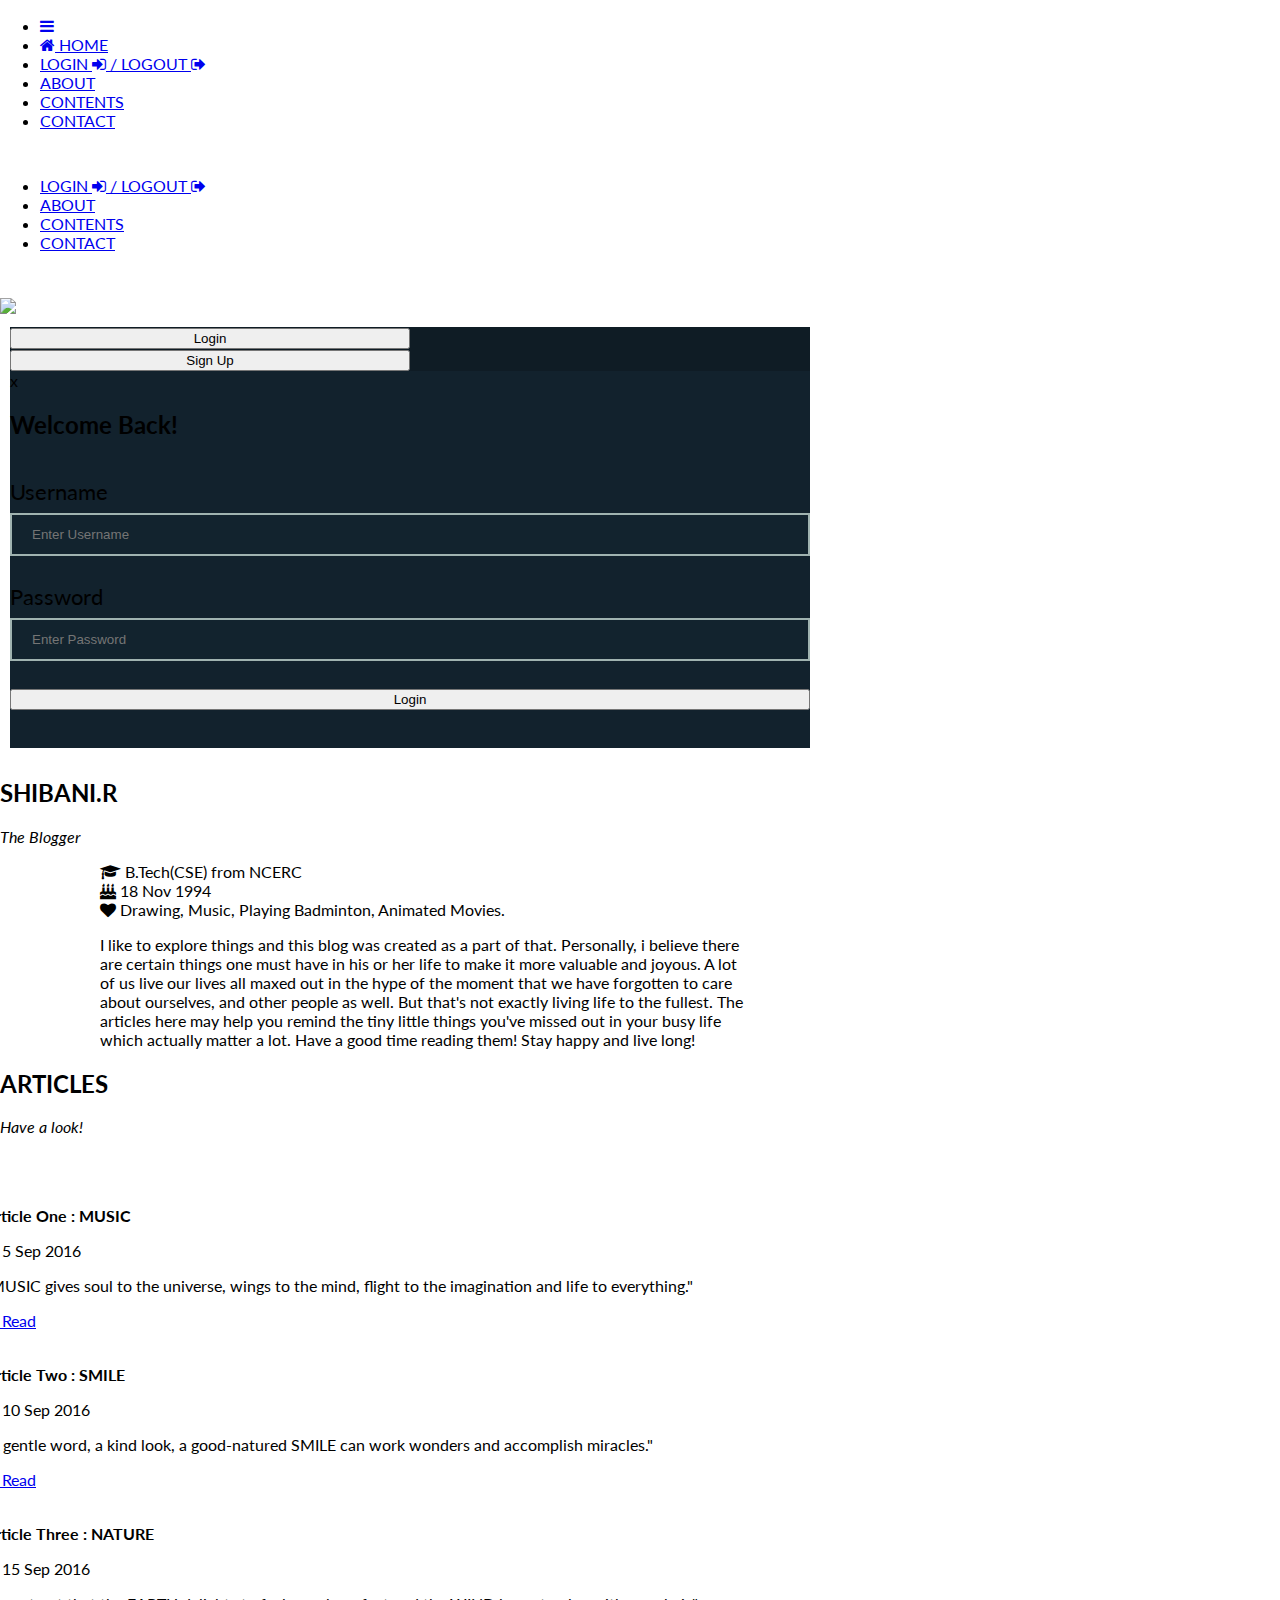
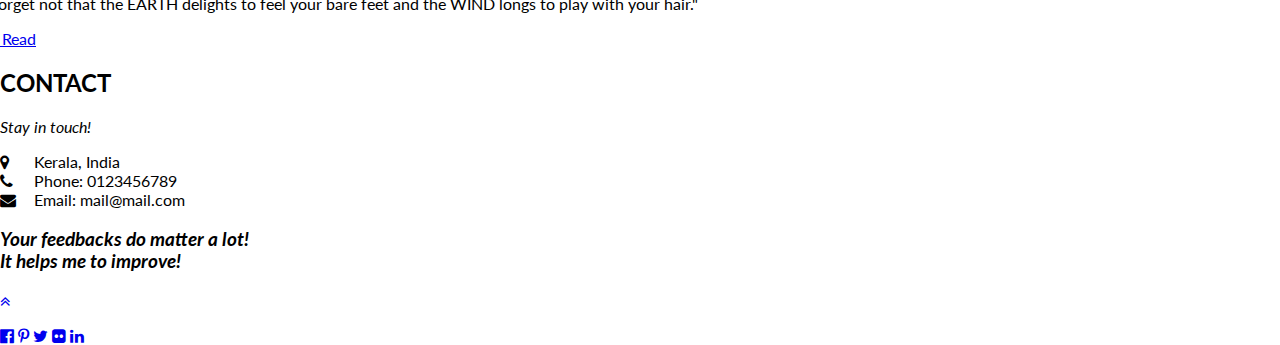
==== ui/index.html @ 5facab20 "[imad-console] Updates ui/index.html" ====
<!DOCTYPE html>
<html>
    <head>
        <title>Home Page</title>
        <meta name="viewport" content="width=device-width, initial-scale=1">
        <link rel="stylesheet" href="/ui/style.css">
        <link rel="stylesheet" href="http://www.w3schools.com/lib/w3.css">
        <link rel="stylesheet" href="https://fonts.googleapis.com/css?family=Lato">
        <link rel="stylesheet" href="https://cdnjs.cloudflare.com/ajax/libs/font-awesome/4.6.3/css/font-awesome.min.css">
        
    </head>

    <body>

        
        <!-- Navbar -->
        <div class="w3-top">
            <ul class="w3-navbar w3-black w3-card-2 w3-left-align">
                <li class="w3-hide-medium w3-hide-large w3-opennav w3-right">
                    <a class="w3-padding-large" href="javascript:void(0)" onclick="myFunction()" title="Toggle Navigation Menu">
                        <i class="fa fa-bars"></i>
                    </a></li>
                <li><a href="/" id="home" class="w3-hover-none w3-hover-text-grey w3-padding-large">
                    <i class="fa fa-home w3-large"> </i> HOME
                    </a></li>
                <li class="w3-hide-small"><a href="#login_area" class="w3-padding-large">LOGIN <i class="fa fa-sign-in w3-large"></i> / LOGOUT <i class="fa fa-sign-out w3-large"></i></a></li>
                <li class="w3-hide-small"><a href="#about" class="w3-padding-large">ABOUT</a></li>
                <li class="w3-hide-small"><a href="#contents" class="w3-padding-large">CONTENTS</a></li>
                <li class="w3-hide-small"><a href="#contact" class=" w3-padding-large">CONTACT</a></li>
            </ul>
        </div>
    
        <!-- Navbar on small screens -->
        <div id="navDemo" class="w3-hide w3-hide-large w3-hide-medium w3-top" style="margin-top:46px">
            <ul class="w3-navbar w3-left-align w3-black">
                <li><a class="w3-padding-large" href="#login_area">LOGIN <i class="fa fa-sign-in w3-large"></i> / LOGOUT <i class="fa fa-sign-out w3-large"></i></a></li>
                <li><a class="w3-padding-large" href="#about">ABOUT</a></li>
                <li><a class="w3-padding-large" href="#contents">CONTENTS</a></li>
                <li><a class="w3-padding-large" href="#contact">CONTACT</a></li>
            </ul>
        </div>
    
        <!-- Page content -->
        <div class="w3-content" style="max-width:2000px;margin-top:46px">
        
                <!-- Automatic Slideshow Images -->
                <!--image1-->
                <div class="mySlides w3-display-container">
                    <img src="https://quotefancy.com/media/wallpaper/3840x2160/963-Martin-Luther-King-Jr-Quote-No-person-has-the-right-to-rain-on.jpg" style="width:100%">
                </div>
                <!--image2-->
                <div class="mySlides w3-display-container">
                    <img src="https://quotefancy.com/media/wallpaper/3840x2160/593-Jim-Rohn-Quote-Don-t-wish-it-were-easier-Wish-you-were-better.jpg" style="width:100%">
                </div>
                <!--image3-->
                <div class="mySlides w3-display-container">
                    <img src="https://quotefancy.com/media/wallpaper/1600x900/19182-Jim-Watkins-Quote-A-river-cuts-through-rock-not-because-of-its.jpg" style="width:100%">
                </div>
                <!--image4-->
                <div class="mySlides w3-display-container">
                    <img src="http://www.quotes-card.com/wp-content/uploads/2016/08/love-and-life-quotes-with-images-life-quotes-28-wallpapers-quotefancy.jpg" style="width:100%">
                </div>
                <!--image5-->
                <div class="mySlides w3-display-container">
                    <img src="https://quotefancy.com/media/wallpaper/1600x900/22683-Charlie-Chaplin-Quote-Life-is-a-beautiful-magnificent-thing-even.jpg" style="width:100%">
                </div>
                <!--image6-->
                <div class="mySlides w3-display-container">
                    <img src="https://quotefancy.com/media/wallpaper/1600x900/2045-Bruce-Lee-Quote-Notice-that-the-stiffest-tree-is-most-easily.jpg" style="width:100%">
                </div>
                <!--image7-->
                <div class="mySlides w3-display-container">
                    <img src="https://quotefancy.com/media/wallpaper/3840x2160/3481-Paulo-Coelho-Quote-Sometimes-you-have-to-travel-a-long-way-to-find.jpg" style="width:100%">
                </div>
        
              
                    
                <!-- The LoginSection --> 
                <header class="w3-display-container w3-wide w3-black">
                    <div class="w3-container w3-content w3-center w3-padding-64" style="max-width:800px;padding:10px;" id="login_area">
                        <center>Loading login status...</center>  
                    </div>
                </header>
                
                        
                <!-- The AboutSection --> 
                <div class="w3-container w3-content w3-center w3-padding-64" style="max-width:800px" id="about">
                            
                    <h2 class="w3-wide">SHIBANI.R</h2>
                    <p class="w3-opacity"><i>The Blogger</i></p>
                    <p class="w3-opacity" style="padding-left:100px;padding-right:50px;text-align:left;">
                    <i class="fa fa-graduation-cap w3-text-teal w3-large">  </i> B.Tech(CSE) from NCERC <br/>
                    <i class="fa fa-birthday-cake w3-text-teal w3-large">  </i> 18 Nov 1994 <br/>
                    <i class="fa fa-heart w3-text-teal w3-large">  </i> Drawing, Music, Playing Badminton, Animated Movies. 
                    </p>
                    <p class="w3-justify" style="padding-left:100px;padding-right:50px;">I like to explore things and this blog was created as a part of that. Personally, i believe there are certain things one must have in his or her life to make it more valuable and joyous. A lot of us live our lives all maxed out in the hype of the moment that we have forgotten to care about ourselves, and other people as well. But that's not exactly living life to the fullest. The articles here may help you remind the tiny little things you've missed out in your busy life which actually matter a lot. Have a good time reading them! Stay happy and live long!
                    </p>
                        
                </div>
                        
            
                <!-- The Contents Section -->
                <div class="w3-black" id="contents">
                    <div class="w3-container w3-content w3-padding-64" style="max-width:800px">
                        <h2 class="w3-wide w3-center">ARTICLES</h2>
                        <p class="w3-opacity w3-center"><i>Have a look!</i></p><br>
                
                        <!--articles-->
                        <div class="w3-row-padding w3-padding-32" style="margin:0 -16px">
                            
                            <!--article-one-->
                            <div class="w3-third w3-margin-bottom">
                                <img src="https://static.pexels.com/photos/164810/pexels-photo-164810-medium.jpeg" style="width:100%" class="w3-hover-opacity">
                                <div class="w3-container w3-white">
                                    <p><b>Article One : MUSIC</b></p>
                                    <p class="w3-opacity"><i class="fa fa-clock-o"></i> 5 Sep 2016</p>
                                    <p>"MUSIC gives soul to the universe, wings to the mind, flight to the imagination and life to everything."</p>
                                    <a class="w3-btn w3-margin-bottom" href="/articles/article-one"><i class="fa fa-file-text-o"></i> Read</a>
                                </div>
                            </div>
                            <!--article-two-->
                            <div class="w3-third w3-margin-bottom">
                                <img src="https://static.pexels.com/photos/87346/pexels-photo-87346-medium.jpeg" style="width:100%" class="w3-hover-opacity">
                                <div class="w3-container w3-white">
                                    <p><b>Article Two : SMILE</b></p>
                                    <p class="w3-opacity"><i class="fa fa-clock-o"></i> 10 Sep 2016</p>
                                    <p>"A gentle word, a kind look, a good-natured SMILE can work wonders and accomplish miracles."</p>
                                    <a class="w3-btn w3-margin-bottom" href="/articles/article-two"><i class="fa fa-file-text-o"></i> Read</a>
                                </div>
                            </div>
                            <!--article-three-->
                            <div class="w3-third w3-margin-bottom">
                                <img src="https://static.pexels.com/photos/1826/wood-nature-sunny-forest-medium.jpg" style="width:100%" class="w3-hover-opacity">
                                <div class="w3-container w3-white">
                                    <p><b>Article Three : NATURE</b></p>
                                    <p class="w3-opacity"><i class="fa fa-clock-o"></i> 15 Sep 2016</p>
                                    <p>"Forget not that the EARTH delights to feel your bare feet and the WIND longs to play with your hair."</p>
                                    <a class="w3-btn w3-margin-bottom" href="/articles/article-three"><i class="fa fa-file-text-o"></i> Read</a>
                                </div>
                            </div>
                            
                        </div>
                        
                    </div>
                </div>
         
                <!-- The Contact Section -->
                <div class="w3-container w3-content w3-padding-64" style="max-width:800px" id="contact">
                    <h2 class="w3-wide w3-center">CONTACT</h2>
                    <p class="w3-opacity w3-center"><i>Stay in touch!</i></p>
                    <div class="w3-row w3-padding-32">
                        <div class="w3-col m6 w3-large w3-margin-bottom">
                            <i class="fa fa-map-marker" style="width:30px"></i> Kerala, India<br>
                            <i class="fa fa-phone" style="width:30px"></i> Phone: 0123456789<br>
                            <i class="fa fa-envelope" style="width:30px"> </i> Email: mail@mail.com<br>
                        </div>
                        <div class="w3-col m6">

                            <h3 class="w3-text-teal"><i>Your feedbacks do matter a lot!<br/>It helps me to improve!</i></h3>
                        </div>
                    </div>
                </div>
        
          
        <!-- End Page Content -->
        </div>
    
        <!-- Footer -->
        <footer class="w3-container w3-padding-64 w3-center w3-light-grey w3-xlarge">
            <p class="w3-medium w3-text-teal w3-xxxlarge">
                <a href="#" title="To Top"><i class="fa fa-angle-double-up"></i></a>
            </p>
            <a href="https://www.facebook.com/login/" class="w3-hover-text-indigo w3-opacity"><i class="fa fa-facebook-official"></i></a>
            <a href="https://www.pinterest.com/" class="w3-hover-text-red w3-opacity"><i class="fa fa-pinterest-p"></i></a>
            <a href="https://twitter.com/" class="w3-hover-text-light-blue w3-opacity"><i class="fa fa-twitter"></i></a>
            <a href="https://www.flickr.com/" class="w3-hover-text-grey w3-opacity"><i class="fa fa-flickr"></i></a>
            <a href="https://www.linkedin.com/uas/login" class="w3-hover-text-indigo w3-opacity"><i class="fa fa-linkedin"></i></a>
        </footer>
        
        <!--main.js file access-->
        <script type="text/javascript" src="/ui/main.js">
        </script>
        
        <script>
            // Automatic Slideshow - change image every 4 seconds
            var myIndex = 0;
            carousel();
            
            function carousel() {
                var i;
                var x = document.getElementsByClassName("mySlides");
                for (i = 0; i < x.length; i++) {
                   x[i].style.display = "none";
                }
                myIndex++;
                if (myIndex > x.length) {
                    myIndex = 1;
                }
                x[myIndex-1].style.display = "block";
                setTimeout(carousel, 4000);
            }
            
            // Used to toggle the menu on small screens when clicking on the menu button
            function myFunction() {
                var x = document.getElementById("navDemo");
                if (x.className.indexOf("w3-show") == -1) {
                    x.className += " w3-show";
                }   else {
                        x.className = x.className.replace(" w3-show", "");
                    }
            }
        </script>
        
    </body>
</html>
---- ui/style.css ----
body {
    margin: 0;
    font-family: 'Lato', sans-serif;
}

.mySlides {display: none}

textarea {
    width: 100%;
    padding: 12px 20px;
    margin: 8px 0;
    box-sizing: border-box;
    border: 3px solid #ccc;
    -webkit-transition: 0.5s;
    transition: 0.5s;
    outline: none;
}

textarea:focus {
    border: 3px solid #54D399;
}


.overlay {
    height: 0;
    width: 100%;
    position: fixed;
    z-index: 1;
    top: 0;
    left: 0;
    background-color: rgb(0,0,0);
    background-color: rgba(0,0,0, 0.9);
    overflow-y: hidden;
    transition: 0.5s;
}

.overlay-content {
    position: relative;
    top: 25%;
    width: 100%;
    text-align: center;
    margin-top: 30px;
}

.overlay a {
    padding: 8px;
    text-decoration: none;
    font-size: 36px;
    color: #818181;
    display: block;
    transition: 0.3s;
}

.overlay a:hover, .overlay a:focus {
    color: #f1f1f1;
}

.overlay .closebtn {
    position: absolute;
    top: 20px;
    right: 45px;
    font-size: 60px;
}

@media screen and (max-height: 450px) {
  .overlay {overflow-y: auto;}
  .overlay a {font-size: 20px}
  .overlay .closebtn {
    font-size: 40px;
    top: 15px;
    right: 35px;
  }
}

/* Full-width input fields */
input[type=text], input[type=password] {
    width: 100%;
    padding: 12px 20px;
    margin: 8px 0;
    display: inline-block;
    border: 1px solid #ccc;
    box-sizing: border-box;
}
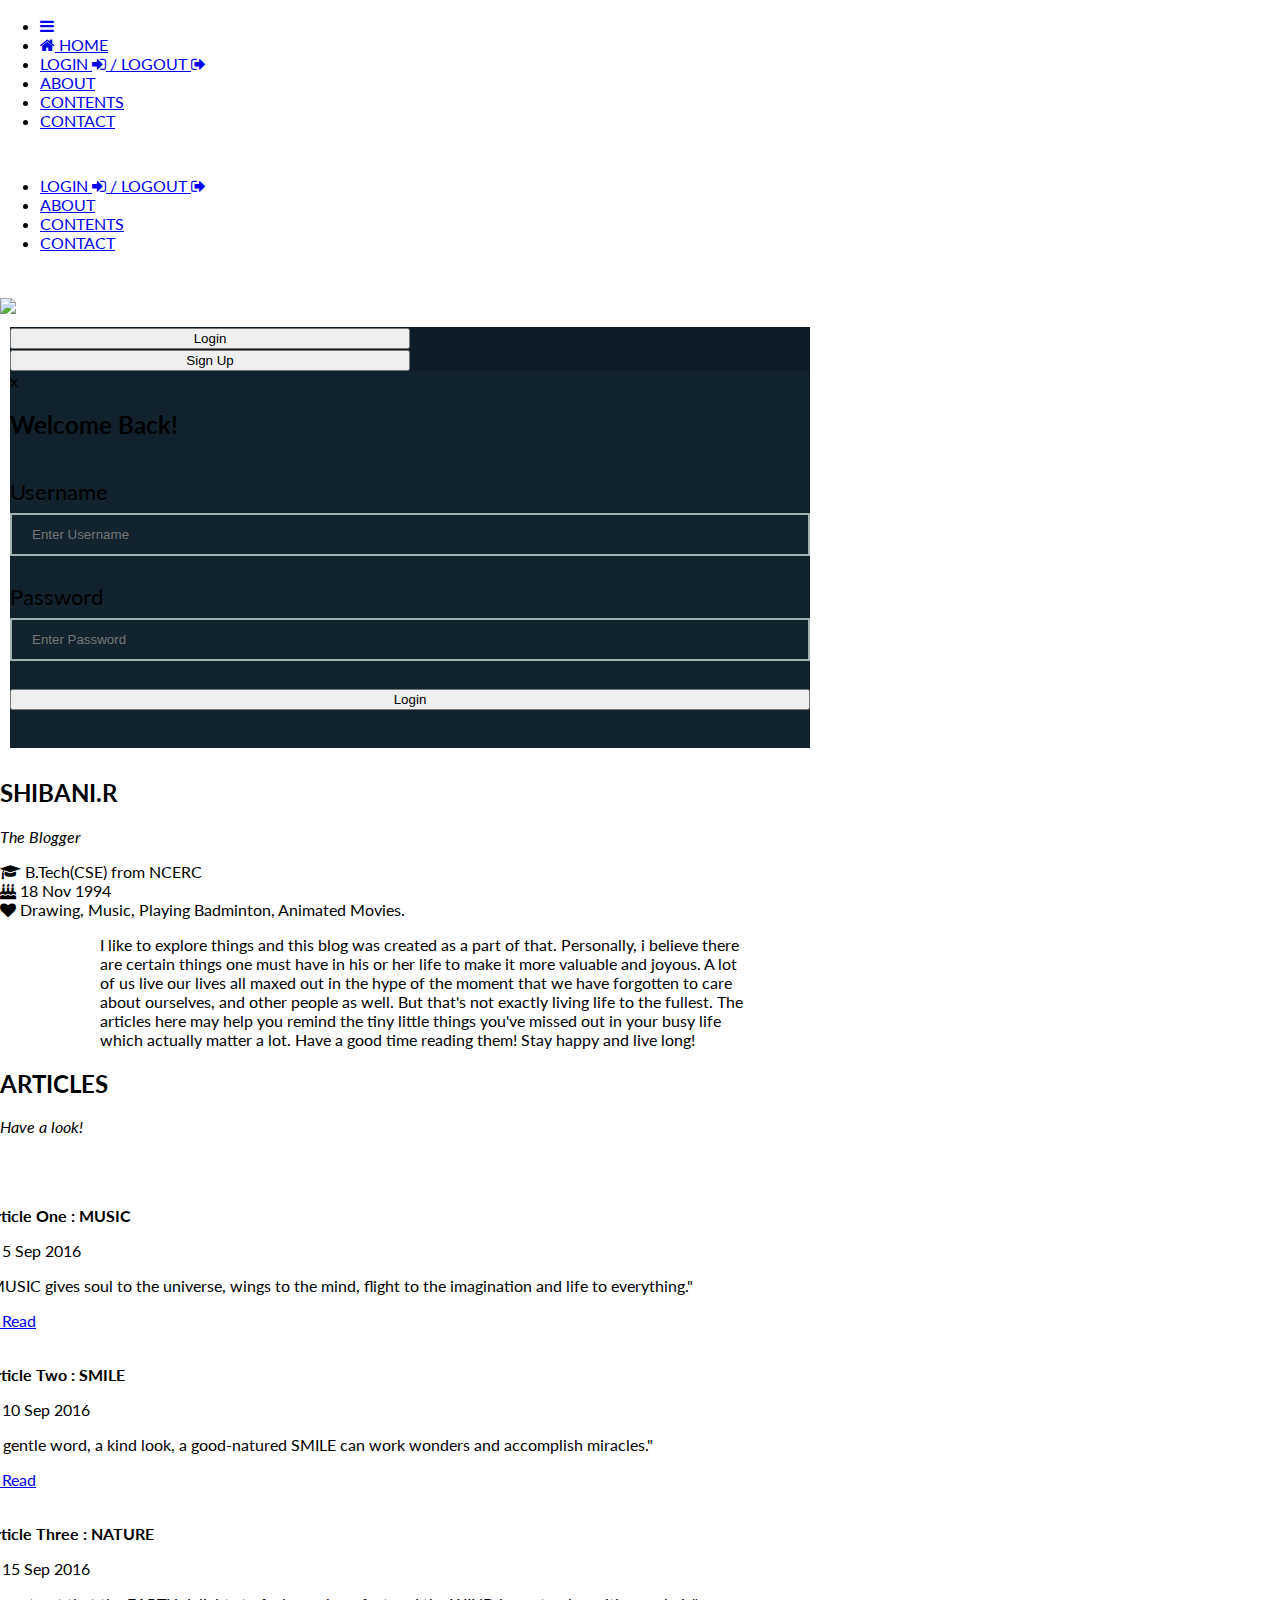
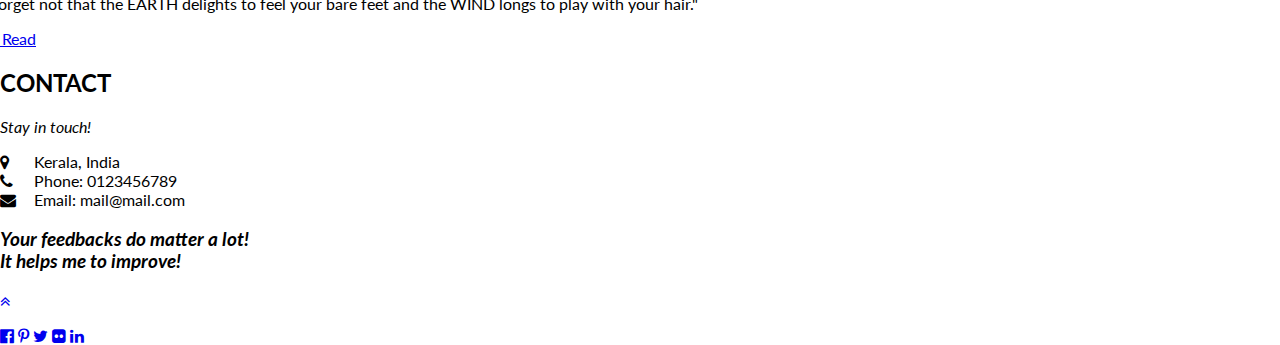
==== commit ec1c4b17: "[imad-console] Updates ui/index.html" ====
--- a/ui/index.html
+++ b/ui/index.html
@@ -88,7 +88,7 @@
                             
                     <h2 class="w3-wide">SHIBANI.R</h2>
                     <p class="w3-opacity"><i>The Blogger</i></p>
-                    <p class="w3-opacity" style="padding-left:100px;padding-right:50px;text-align:left;">
+                    <p class="w3-opacity" style="text-align:left;">
                     <i class="fa fa-graduation-cap w3-text-teal w3-large">  </i> B.Tech(CSE) from NCERC <br/>
                     <i class="fa fa-birthday-cake w3-text-teal w3-large">  </i> 18 Nov 1994 <br/>
                     <i class="fa fa-heart w3-text-teal w3-large">  </i> Drawing, Music, Playing Badminton, Animated Movies. 
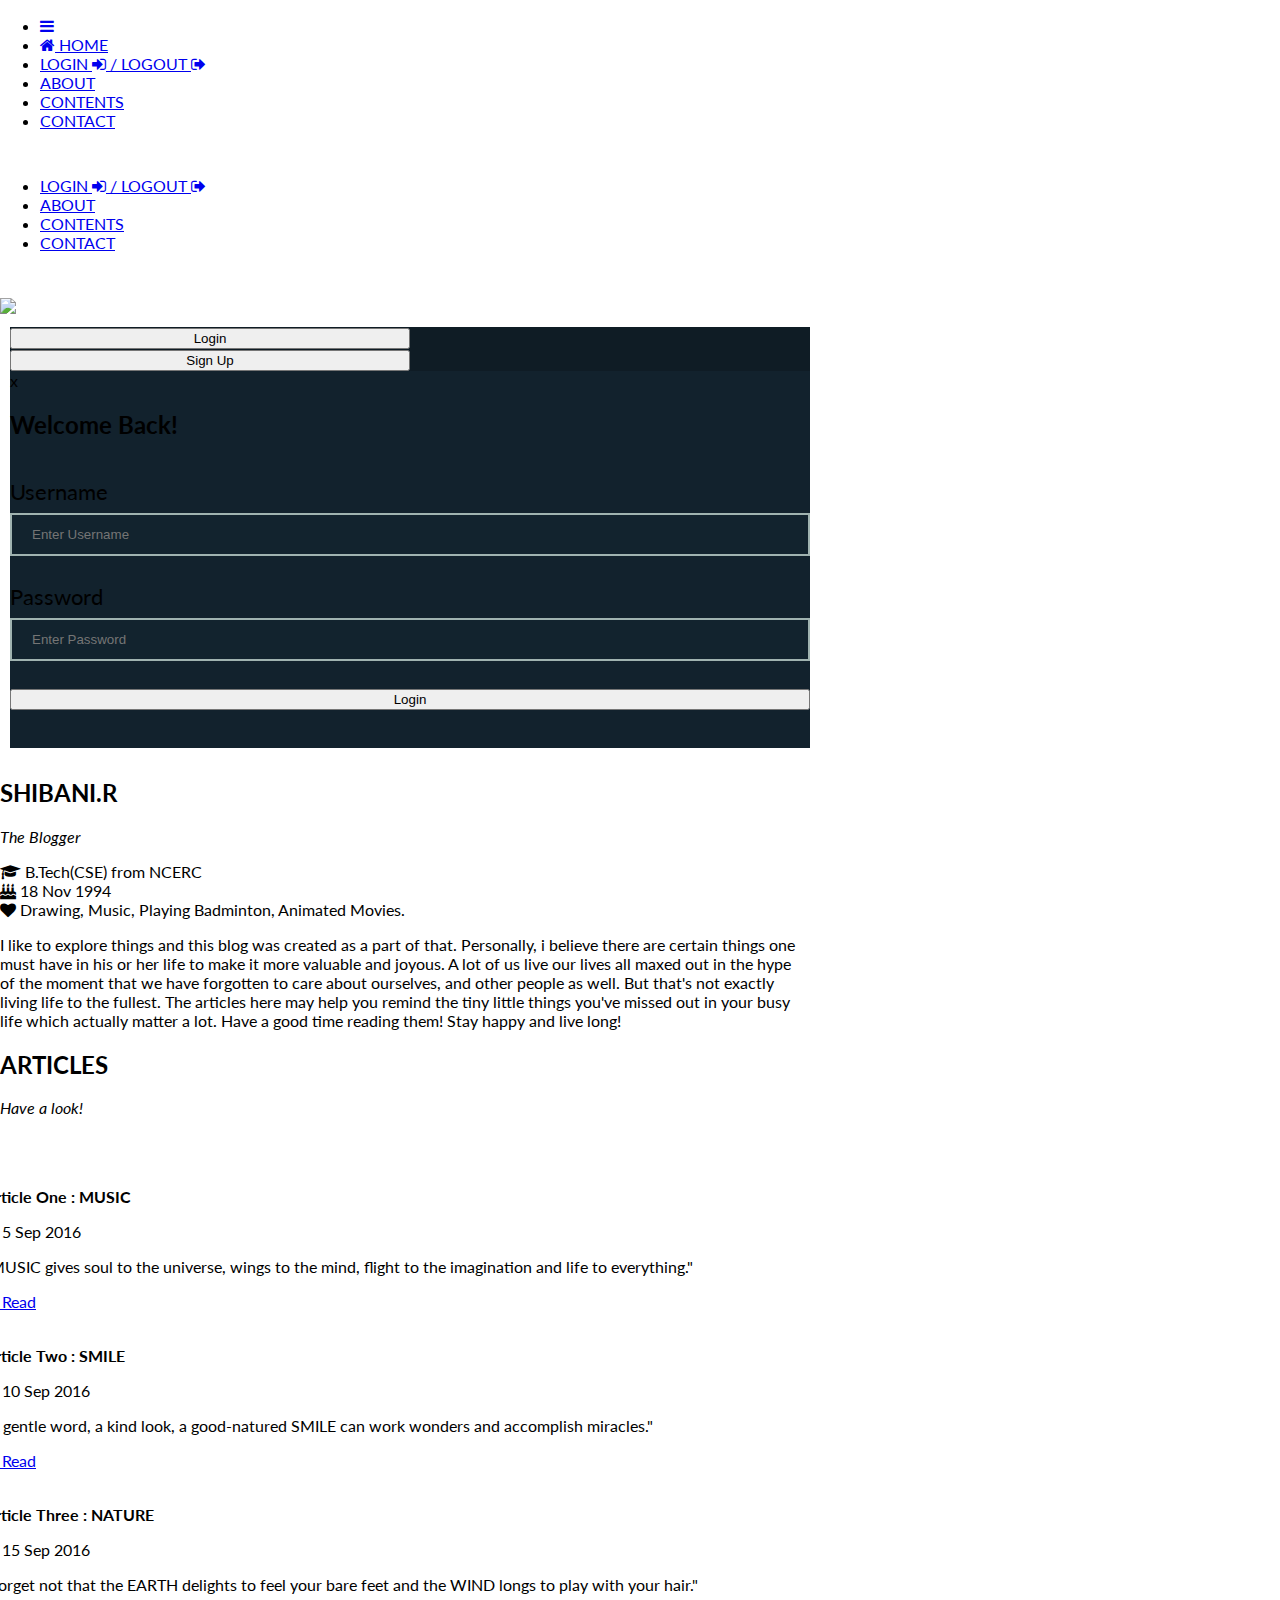
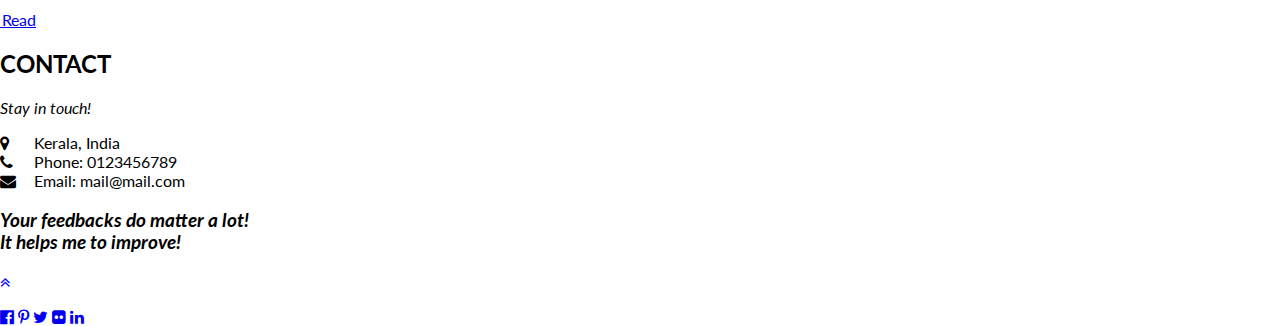
==== commit cb5dd75d: "[imad-console] Updates ui/index.html" ====
--- a/ui/index.html
+++ b/ui/index.html
@@ -93,7 +93,7 @@
                     <i class="fa fa-birthday-cake w3-text-teal w3-large">  </i> 18 Nov 1994 <br/>
                     <i class="fa fa-heart w3-text-teal w3-large">  </i> Drawing, Music, Playing Badminton, Animated Movies. 
                     </p>
-                    <p class="w3-justify" style="padding-left:100px;padding-right:50px;">I like to explore things and this blog was created as a part of that. Personally, i believe there are certain things one must have in his or her life to make it more valuable and joyous. A lot of us live our lives all maxed out in the hype of the moment that we have forgotten to care about ourselves, and other people as well. But that's not exactly living life to the fullest. The articles here may help you remind the tiny little things you've missed out in your busy life which actually matter a lot. Have a good time reading them! Stay happy and live long!
+                    <p class="w3-justify">I like to explore things and this blog was created as a part of that. Personally, i believe there are certain things one must have in his or her life to make it more valuable and joyous. A lot of us live our lives all maxed out in the hype of the moment that we have forgotten to care about ourselves, and other people as well. But that's not exactly living life to the fullest. The articles here may help you remind the tiny little things you've missed out in your busy life which actually matter a lot. Have a good time reading them! Stay happy and live long!
                     </p>
                         
                 </div>
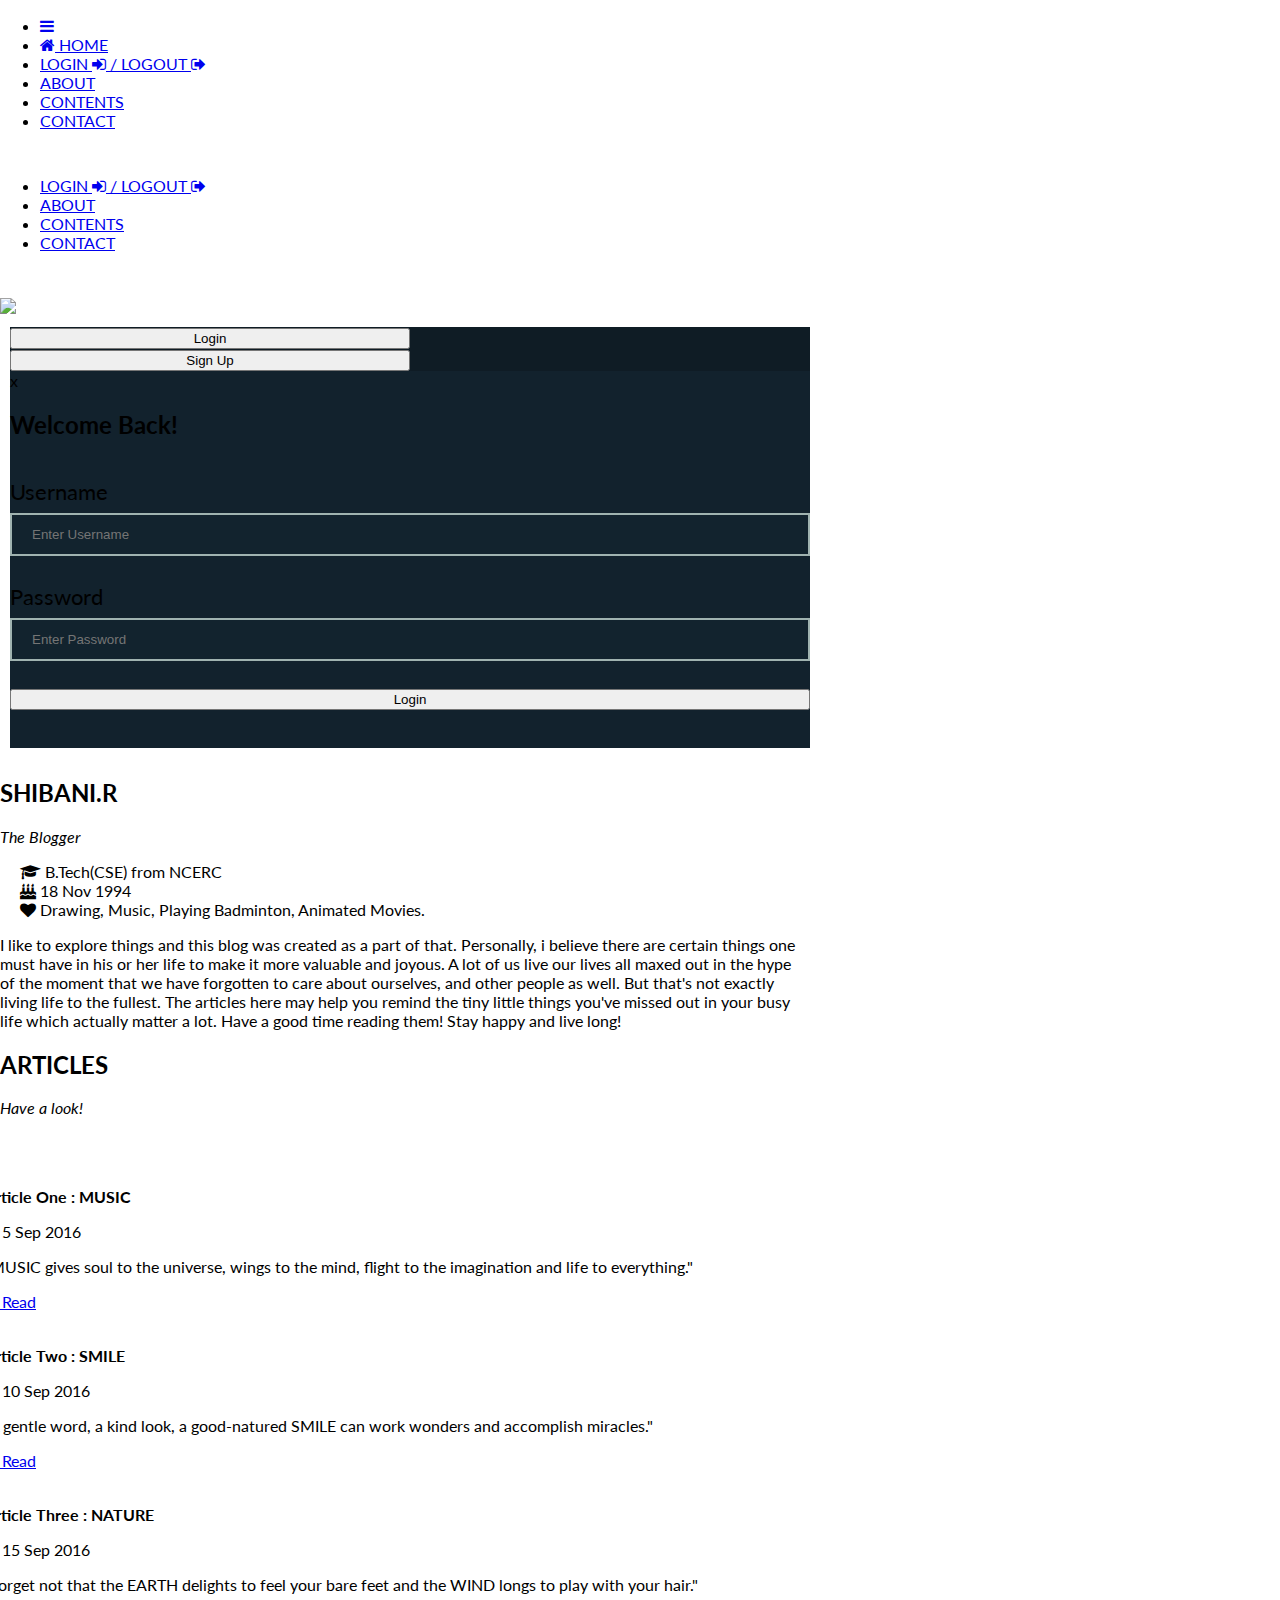
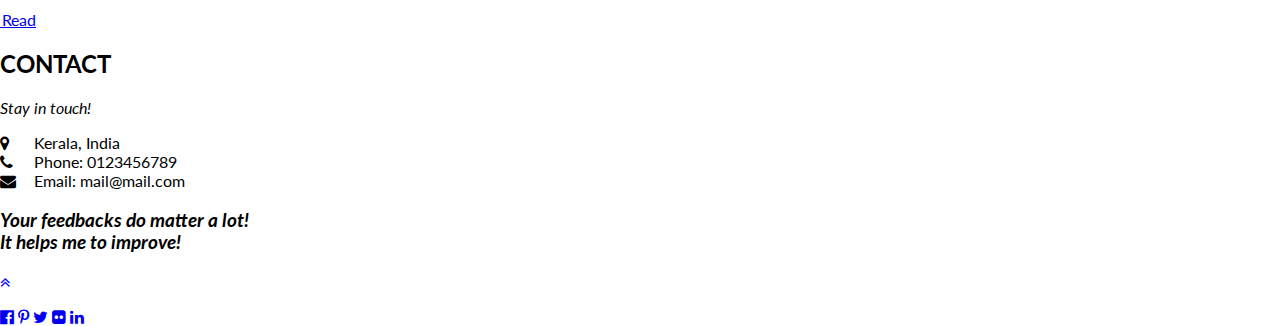
==== commit 159b6b59: "[imad-console] Updates ui/index.html" ====
--- a/ui/index.html
+++ b/ui/index.html
@@ -88,7 +88,7 @@
                             
                     <h2 class="w3-wide">SHIBANI.R</h2>
                     <p class="w3-opacity"><i>The Blogger</i></p>
-                    <p class="w3-opacity" style="text-align:left;">
+                    <p class="w3-opacity" style="text-align:left;padding-left:20px">
                     <i class="fa fa-graduation-cap w3-text-teal w3-large">  </i> B.Tech(CSE) from NCERC <br/>
                     <i class="fa fa-birthday-cake w3-text-teal w3-large">  </i> 18 Nov 1994 <br/>
                     <i class="fa fa-heart w3-text-teal w3-large">  </i> Drawing, Music, Playing Badminton, Animated Movies. 
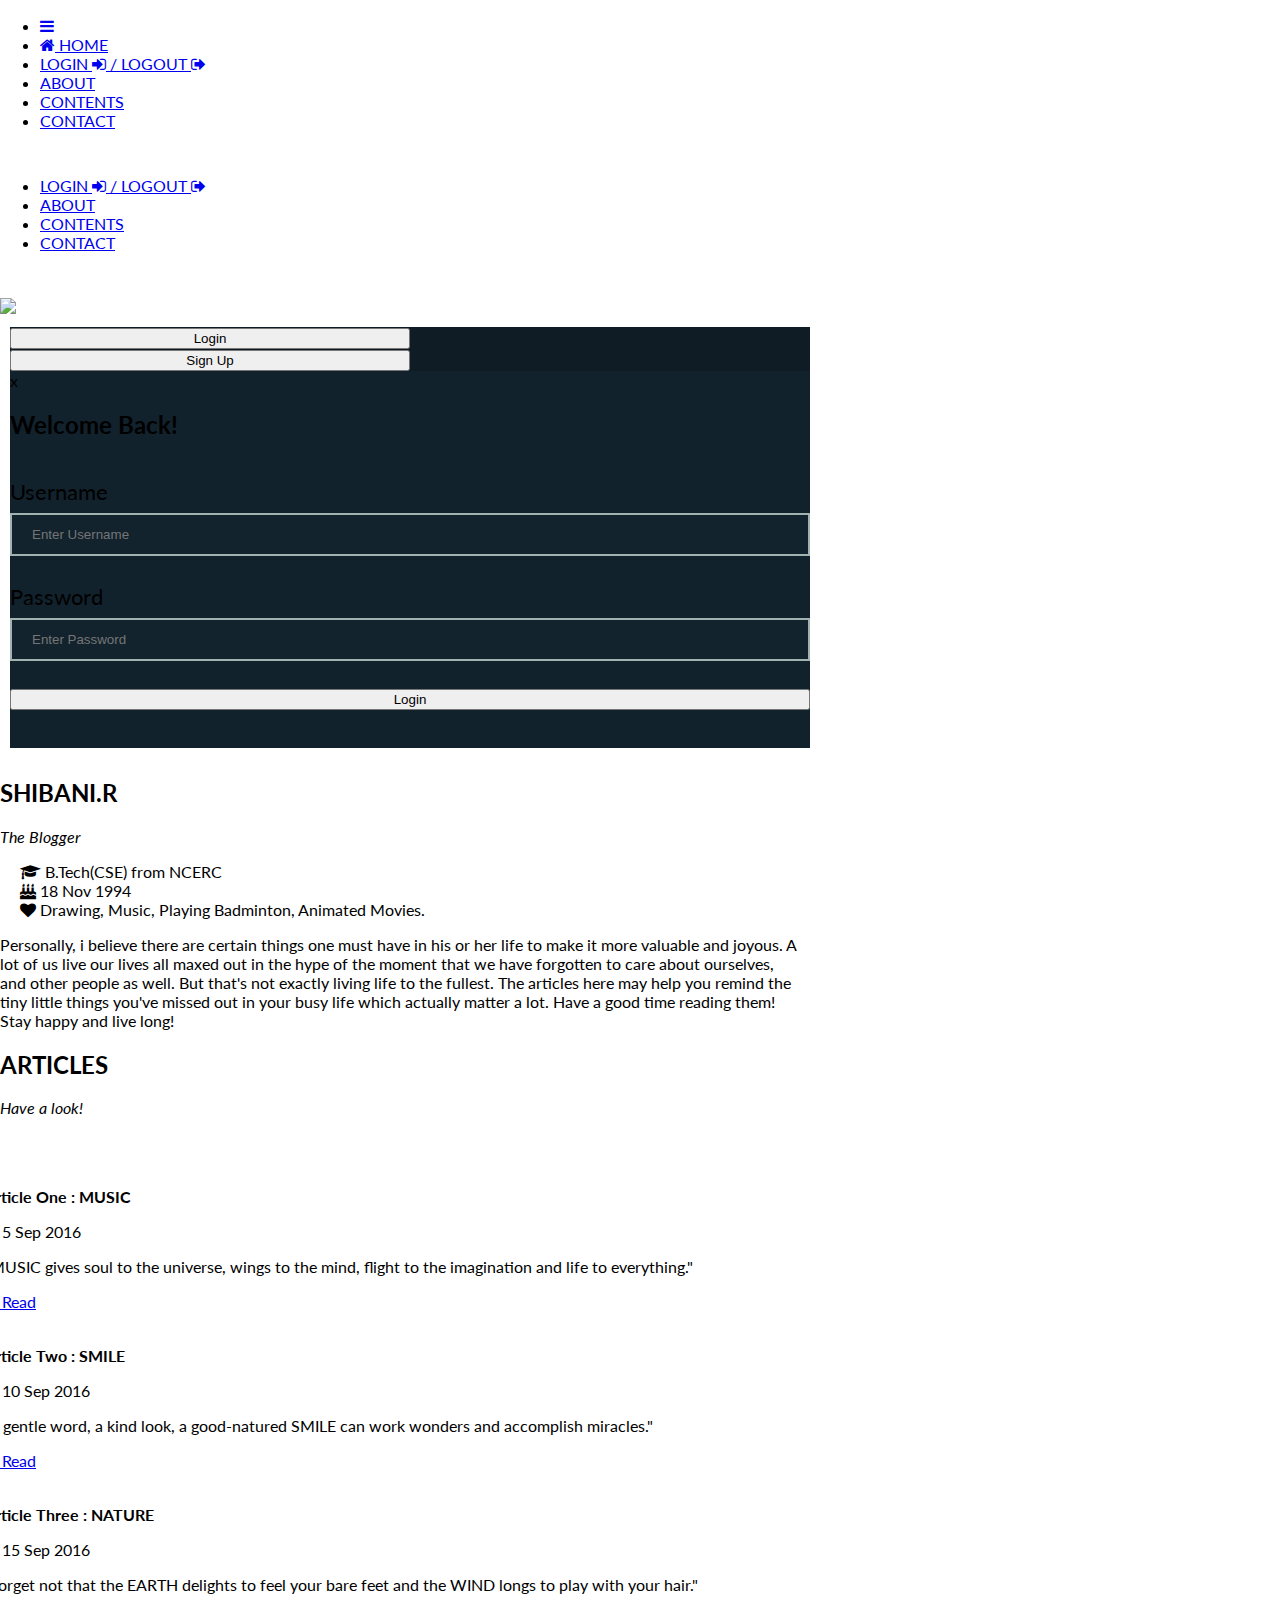
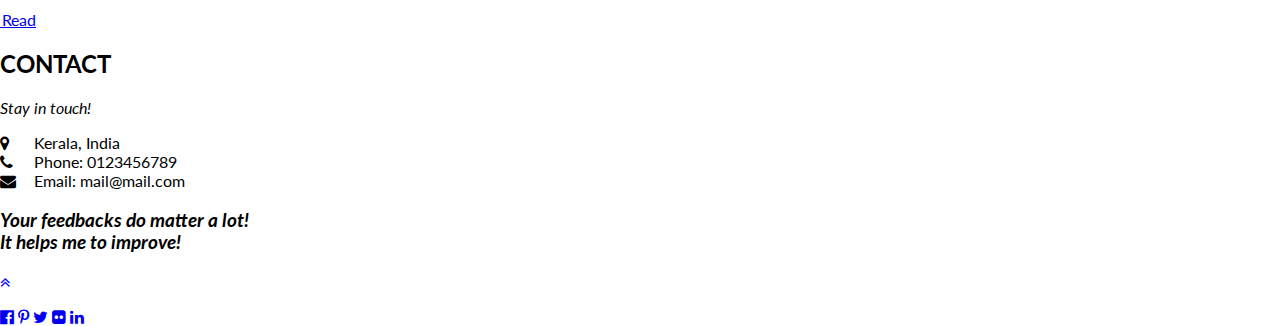
==== commit 2eed8192: "[imad-console] Updates ui/index.html" ====
--- a/ui/index.html
+++ b/ui/index.html
@@ -93,7 +93,7 @@
                     <i class="fa fa-birthday-cake w3-text-teal w3-large">  </i> 18 Nov 1994 <br/>
                     <i class="fa fa-heart w3-text-teal w3-large">  </i> Drawing, Music, Playing Badminton, Animated Movies. 
                     </p>
-                    <p class="w3-justify">I like to explore things and this blog was created as a part of that. Personally, i believe there are certain things one must have in his or her life to make it more valuable and joyous. A lot of us live our lives all maxed out in the hype of the moment that we have forgotten to care about ourselves, and other people as well. But that's not exactly living life to the fullest. The articles here may help you remind the tiny little things you've missed out in your busy life which actually matter a lot. Have a good time reading them! Stay happy and live long!
+                    <p class="w3-justify">Personally, i believe there are certain things one must have in his or her life to make it more valuable and joyous. A lot of us live our lives all maxed out in the hype of the moment that we have forgotten to care about ourselves, and other people as well. But that's not exactly living life to the fullest. The articles here may help you remind the tiny little things you've missed out in your busy life which actually matter a lot. Have a good time reading them! Stay happy and live long!
                     </p>
                         
                 </div>
